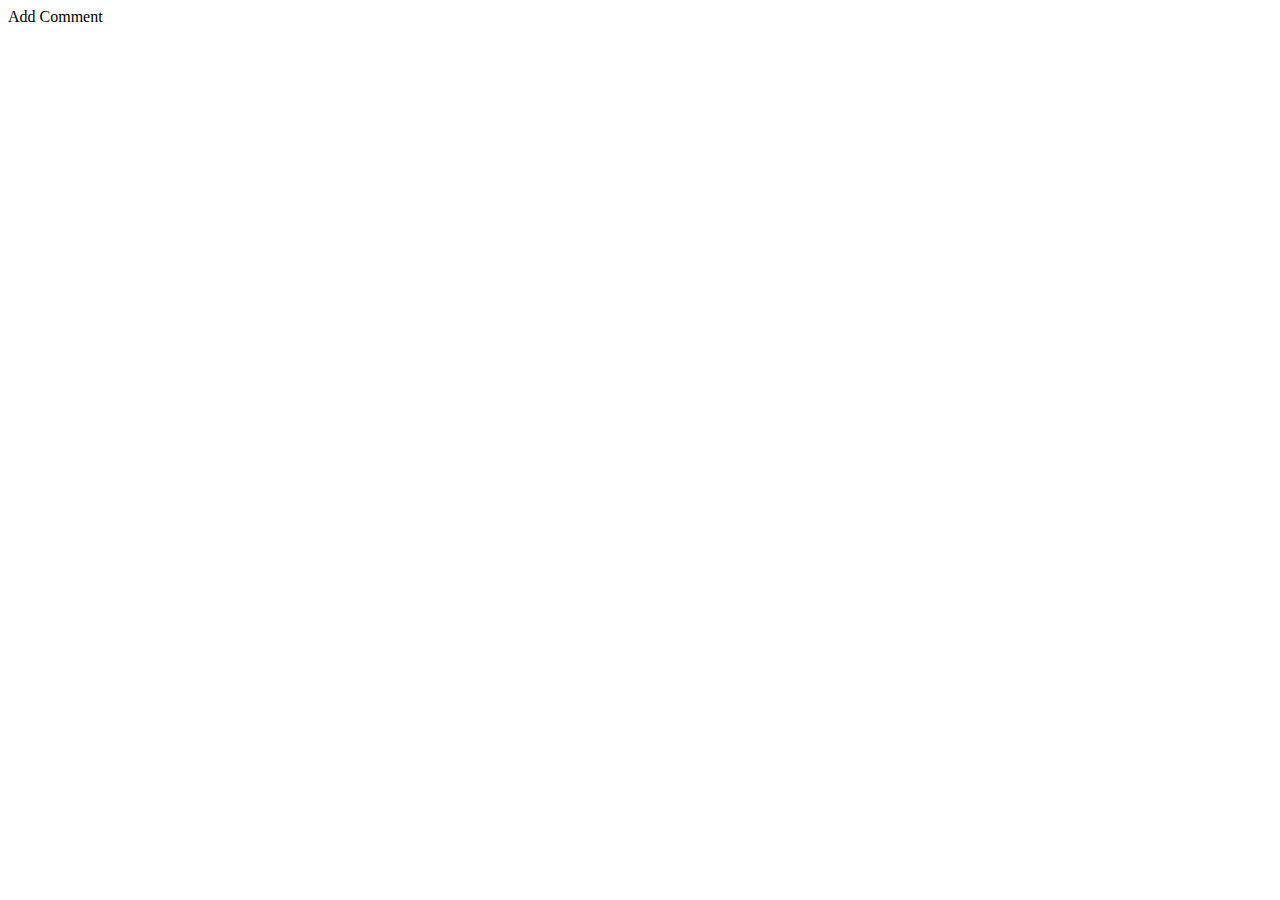
==== rps-1.html @ 95204a15 "initial commit" ====
<!DOCTYPE html>
<html lang="en-us">

<head>
  <meta charset="UTF-8">
  <title>Rock Paper Scissors Part 1</title>
</head>

<body>

  <div id="game">

  </div>

  <script type="text/javascript">
    // Whenever a key is pressed, alert "pressed a button".
    document.onkeyup = function() {
      alert("pressed a button");
    };
  </script>

</body>

</html>
Add Comment
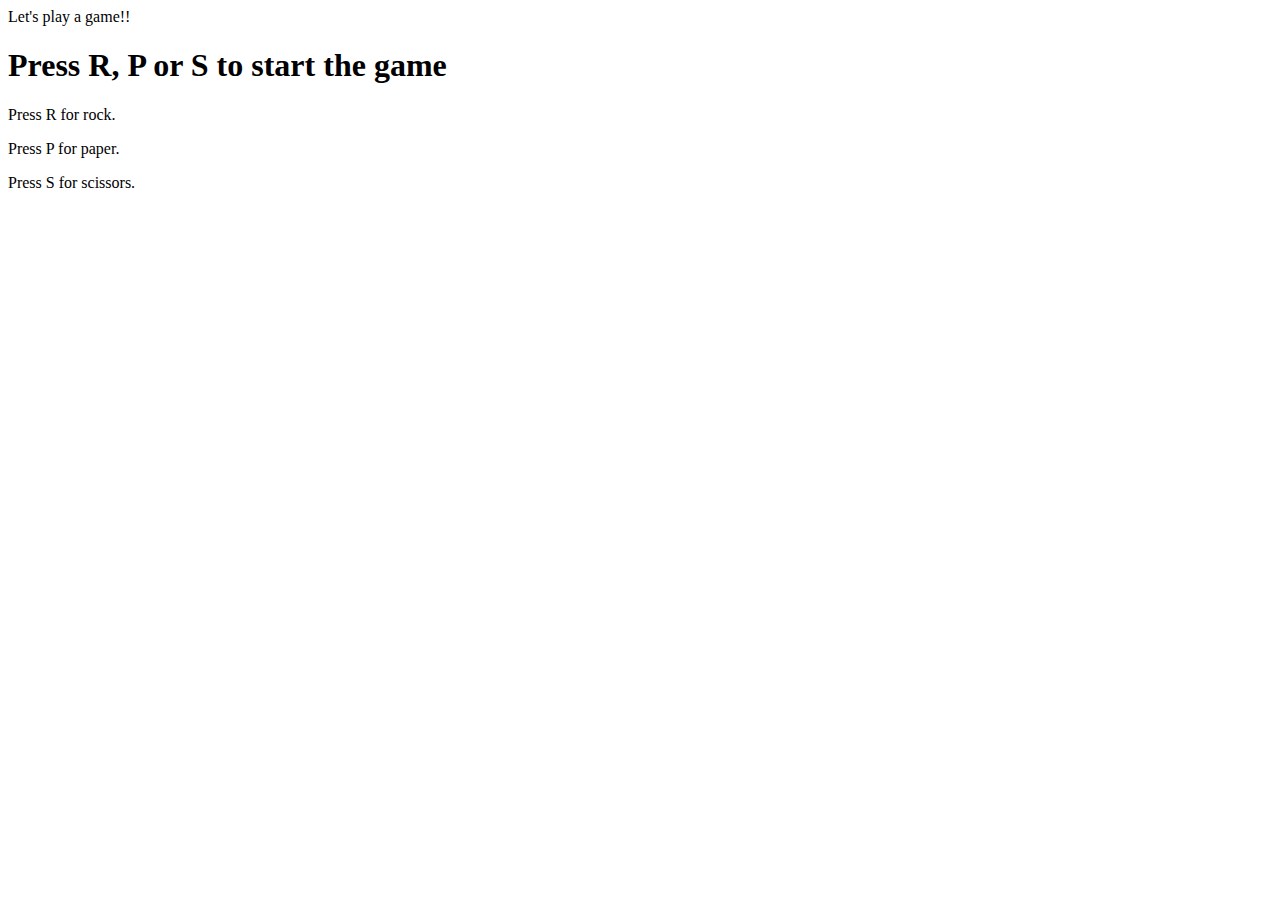
==== commit eb9cabdf: "adding files" ====
--- a/rps-1.html
+++ b/rps-1.html
@@ -1,25 +1,31 @@
-<!DOCTYPE html>
-<html lang="en-us">
-
-<head>
-  <meta charset="UTF-8">
-  <title>Rock Paper Scissors Part 1</title>
-</head>
-
-<body>
-
-  <div id="game">
-
-  </div>
-
-  <script type="text/javascript">
-    // Whenever a key is pressed, alert "pressed a button".
-    document.onkeyup = function() {
-      alert("pressed a button");
-    };
-  </script>
-
-</body>
-
-</html>
-Add Comment+<!DOCTYPE html>
+<html lang="en-us">
+
+<head>
+  <meta charset="UTF-8">
+  <title>Rock Paper Scissors Part 1</title>
+</head>
+
+<body>
+
+  <div id="game">
+    <jumbotron>Let's play a game!!</jumbotron>
+    <h1>Press R, P or S to start the game</h1>  
+    <p>Press R for rock.</p>
+    <p>Press P for paper.</p>
+    <p>Press S for scissors.</p>
+  </div>  
+
+
+  </div>
+
+  <script type="text/javascript">
+    // Whenever a key is pressed, alert "pressed a button".
+    document.onkeyup = function() {
+      alert("pressed a button");
+    };
+  </script>
+
+</body>
+
+</html>
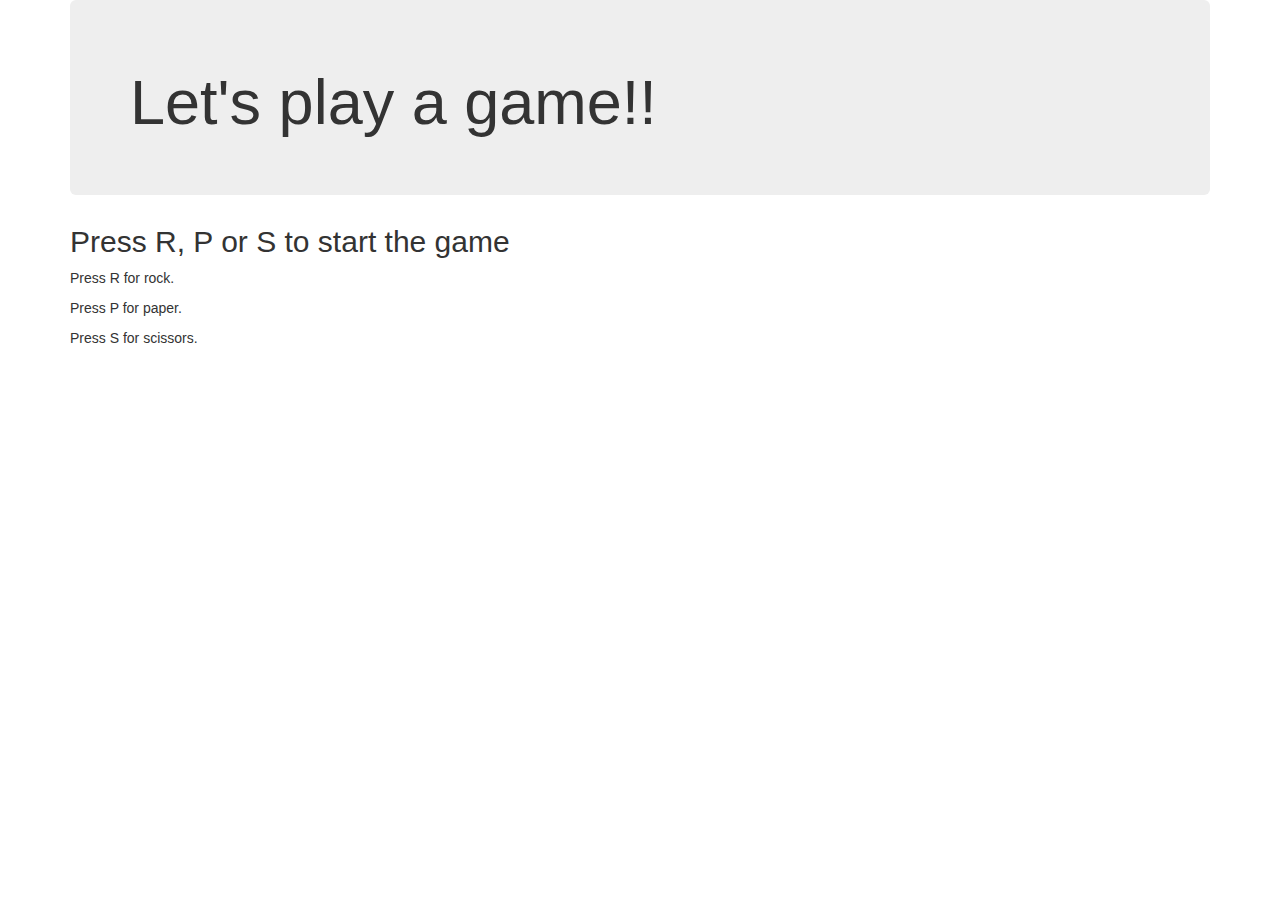
==== commit 82f7aee9: "included bootstrap" ====
--- a/rps-1.html
+++ b/rps-1.html
@@ -4,17 +4,18 @@
 <head>
   <meta charset="UTF-8">
   <title>Rock Paper Scissors Part 1</title>
+  <link rel="stylesheet" href="https://maxcdn.bootstrapcdn.com/bootstrap/3.3.7/css/bootstrap.min.css" integrity="sha384-BVYiiSIFeK1dGmJRAkycuHAHRg32OmUcww7on3RYdg4Va+PmSTsz/K68vbdEjh4u" crossorigin="anonymous">
 </head>
 
 <body>
 
-  <div id="game">
-    <jumbotron>Let's play a game!!</jumbotron>
-    <h1>Press R, P or S to start the game</h1>  
+  <div class="container" id="game">
+    <div class="jumbotron"><h1>Let's play a game!!</h1></div>
+    <h2>Press R, P or S to start the game</h2>
     <p>Press R for rock.</p>
     <p>Press P for paper.</p>
     <p>Press S for scissors.</p>
-  </div>  
+  </div>
 
 
   </div>
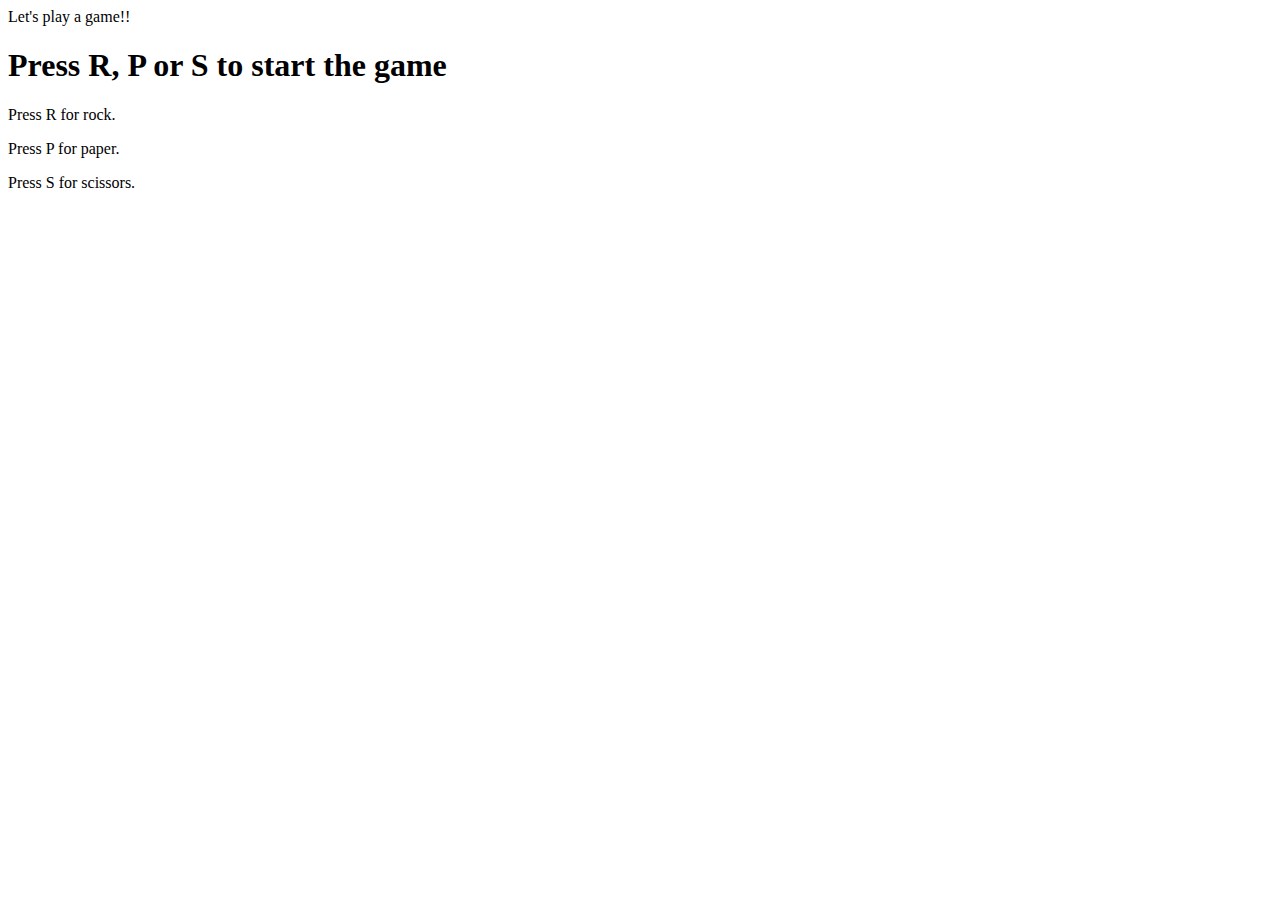
==== commit 4f6e9c2c: "Merge branch 'master' of https://github.com/ewill20/TheRedTeam" ====
--- a/rps-1.html
+++ b/rps-1.html
@@ -4,18 +4,17 @@
 <head>
   <meta charset="UTF-8">
   <title>Rock Paper Scissors Part 1</title>
-  <link rel="stylesheet" href="https://maxcdn.bootstrapcdn.com/bootstrap/3.3.7/css/bootstrap.min.css" integrity="sha384-BVYiiSIFeK1dGmJRAkycuHAHRg32OmUcww7on3RYdg4Va+PmSTsz/K68vbdEjh4u" crossorigin="anonymous">
 </head>
 
 <body>
 
-  <div class="container" id="game">
-    <div class="jumbotron"><h1>Let's play a game!!</h1></div>
-    <h2>Press R, P or S to start the game</h2>
+  <div id="game">
+    <jumbotron>Let's play a game!!</jumbotron>
+    <h1>Press R, P or S to start the game</h1>  
     <p>Press R for rock.</p>
     <p>Press P for paper.</p>
     <p>Press S for scissors.</p>
-  </div>
+  </div>  
 
 
   </div>
